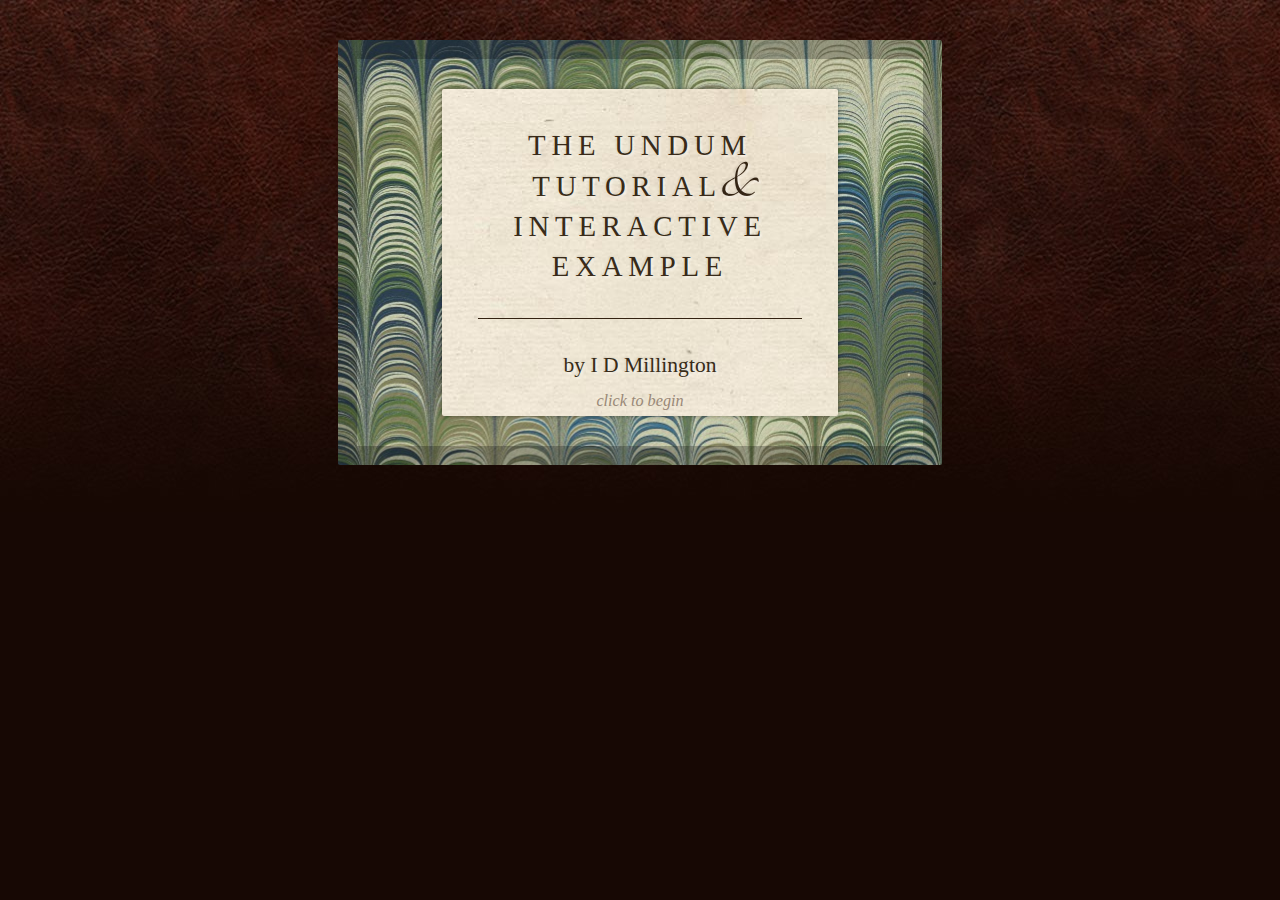
==== games/tutorial.en.html @ f676fc10 "Initial commit" ====
<!DOCTYPE HTML>
<html lang="en">
  <head>
    <meta charset="utf-8">
    <!-- Game Title: edit this -->
    <title>Undum</title>
    <!-- End of Game Title -->

    <!-- Remove this if you don't use the Tangerine font in your
         stylesheet -->
    <link href='http://fonts.googleapis.com/css?family=Tangerine'
          rel='stylesheet' type='text/css'>

    <!-- This is your game's stylesheet, modify it if you like. -->
    <link media="screen"
          rel="stylesheet" href="media/css/undum.css">

    <!-- Suppport for mobile devices. -->
    <meta name="viewport" content="user-scalable=no, width=device-width">
    <link rel="apple-touch-icon" href="media/img/iphone/icon.png">
    <link rel="apple-touch-startup-image" href="media/img/iphone/splash.png">
    <meta name="apple-mobile-web-app-capable" content="yes">
    <meta name="apple-mobile-web-app-status-bar-style" content="black">
    <!--[if !IE]>-->
    <link media="only screen and (max-width: 640px)"
          rel="stylesheet" type="text/css" href="media/css/undum-mobile.css">
    <!--<![endif]-->

  </head>
  <body>
    <!-- This isn't needed and isn't visible in desktop versions,
         because we can display the character information and the
         tools onscreen all the time. -->
    <div id="toolbar">
      <!-- Set this to be a small version of the title, for the
           toolbar on mobile devices. -->
      <h1>Undum</h1>
      <div class="nav">
        <a href="#" class="button" id="menu-button">Menu</a>
      </div>
    </div>
    <ul id="menu">
      <li><a href="#title, #content_wrapper">Story</a></li>
      <li><a href="#character_panel">Character</a></li>
      <li><a href="#info_panel">Info</a></li>
    </ul>

    <div id="page">

      <div id="tools_wrapper">
        <div id="info_panel" class="tools left">

          <!-- Game Background: edit this -->
          <h1>Undum</h1>
          <p>
            Undum is a pure client-side game framework for narrative
            interactive fiction. It is designed for HTML&#x200A;5 and
            CSS&#x200A;3. You can read more and download the source
            code <a href="http://github.com/idmillington/undum">here</a>.
          </p>
          <!-- End of Game Background -->

          <div class='buttons'>
            <button id="save">Save</button><button id="erase">Erase</button>
          </div>
        </div>

        <div id="character_panel" class="tools right">
          <h1>Character</h1>
          <div id="character">
            <div id="character_text">
              <div id="character_text_content"></div>
            </div>
            <div id="qualities"></div>
          </div>
        </div>
      </div> <!-- End of div.tools_wrapper -->

      <div id="mid_panel">
        <div id="title">
          <div class="label">

            <!-- Game Title: edit this -->
            <h1>The Undum Tutorial <span class='fancy'>&amp;</span><br>
              Interactive Example</h1>
            <h2>by I D Millington</h2>
            <!-- End of Game Title -->

            <noscript><p class="noscript_message">This game requires 
              Javascript.</p></noscript>
            <p class="click_message">click to begin</p>
          </div>
        </div>

        <div id="content_wrapper">
          <div id="content">
          </div>
          <a name="end_of_content"></a>
        </div>

        <div id="legal">
          <!-- Your Copyright: edit this -->
          <p>Content and additional software and design &copy; 2010 IDM.</p>
          <!-- End of Your Copyright -->

          <!-- This line is totally optional. -->
          <p>Created with <a href="http://idmillington.github.io/undum/">Undum</a>.</p>
        </div>
      </div>
    </div> <!-- End of div.page -->

    <!-- Holds UI elements that will be cloned and placed in the main
         page. This block itself is always hidden. -->
    <div id="ui_library">
      <div id="quality" class="quality">
        <span class="name" data-attr="name"></span>
        <span class="value" data-attr="value"></span>
      </div>

      <div id="quality_group" class="quality_group">
        <h2 data-attr="title"></h2>
        <div class="qualities_in_group">
        </div>
      </div>

      <div id="progress_bar" class="progress_bar">
        <span class="name" data-attr="name"></span>
        <span class="value" data-attr="value"></span>
        <div class="progress_bar_track">
          <div class="progress_bar_color" data-attr="width">
          </div>
        </div>
        <span class="left_label" data-attr="left_label"></span>
        <span class="right_label" data-attr="right_label"></span>
      </div>

      <hr id="turn_separator">
    </div>

    <!-- You don't need to have this block here, but it is defined in
         the CSS file as hidden, so it is a good spot to hide content
         you want to load from your game code. See the
         tutorial.game.js file for details of how this is used. -->
    <div id="content_library">
      <div id="s_situations">
        <h1>Situations</h1>
        <p>
          In Undum, all interaction takes place in a situation. You
          can think of it either as a 'Room' in traditional
          interactive fiction (although it is less flexible than
          that), or as a 'Page' in a Choose Your Own Adventure book
          (though it is more flexible than that).
        </p>
        <p>
          At any point, the character is in exactly one situation, and
          that situation is responsible for everything that happens to
          them. Situations are chunks of code that generate the output
          you are reading here. For example, this text was generated
          by the <em>enter</em> method of the 'situations' situation.
        </p>
        <p class='transient'>
          Let's <a href='todo'>move on again</a>.
        </p>
      </div>

      <div id="s_saving">
        <h1>Saving and Loading</h1>
        <p>The only piece of the UI we haven't talked about is the
          'Save' and 'Erase' buttons on the left panel. These are only
          visible if your browser supports client-side data
          storage. Clicking 'Save' stores your game, so you can pick
          it up again later. There is currently no 'Load' button, the
          game loads when the page loads. There is also no way to save
          multiple games, and select which one you want to play. These
          are both things I'd like to change in the future.
        </p>
        <p>
          Potentially your game could generate huge amounts of
          text. And that would be difficult to store client side
          (there are unpredictable limits), especially when we move
          towards having multiple save files. So instead Undum saves
          your character as the list of links you clicked. Loading a
          save-file consists of playing through your game again,
          quickly. This is a beneficial approach for debugging too. It
          means when you're polishing and correcting typos, you can
          save and load the game and scroll through the transcript to
          see your corrections. If we saved the text, your save file
          would have the error in it and you'd have to manually replay
          the game to see the correction.
        </p>
        <p class='transient'>
          Let's return to the <a href='hub'>topic list</a>.
        </p>
      </div>

      <!-- Some situations defined entirely in the HTML -->
      <div id="hub" class="situation" data-choices="#topic"
           data-option-text="View Topic List">
        <h1 class="transient">Topics</h1>
        <p class="transient">Choose a topic to find out about next. If
          in doubt, go through the topics in order.</p>
      </div>

      <div id="implicit" class="situation" data-tags="topic"
           data-heading="Implicit Choices" data-display-order="7"
           data-choices="#example">
        <p>When you're writing an Undum game, you often need certain
          options to be available only when certain conditions hold. You
          might have an option to remove a secret panel in a haunted
          house, but that should only be visible if the character knows
          where it is. If options are available in lots of situations, it
          can be very difficult to keep track of what options are
          allowed, and to produce just the right list of choices.</p>
        <p>To help with this, Undum can generate a list of situation
          links for you. It does this in three steps. Firstly, each
          situation can be given one or more tags, this allows you to
          easily ask for links to all situations with the 'in-hallway'
          tag, for example. Secondly, situations can have
          a <em>canView</em> method, which gets to decide whether that
          situation should appear. That method can look at the
          current state of the character to decide whether to appear
          or not. Thirdly, <em>SimpleSituation</em>s have a <em>choices</em>
          option. If it is set to one or more tags, it handles the building
          of the choice list.</p>
        <p>You've seen this already in the topic list. The topic list
          is generated automatically. All of the situations in the topic
          list are always available, however.
          <span class="transient">So here is an example of
          automatic options that may change:</span></p>
      </div>

      <div id="example-choices" class="situation" data-choices="#example">
        <p class="transient">You can return to the
          <a href='hub'>Topic List</a> or choose another option from
          this example:</p>
      </div>
    </div>

    <!-- Load the libraries we depend on -->
    <script type="text/javascript" src="media/js/jquery-2.1.3.min.js"></script>
    <script type="text/javascript" src="media/js/undum.js"></script>

    <!-- Change the name of this file. It is your main game file. -->
    <script type="text/javascript"
            src="media/games/tutorial/tutorial.game.en.js"></script>
  </body>
</html>
---- games/media/css/undum.css ----
body {
    background: #170804 url("../img/page_bg.jpg") repeat-x left top;
    font-family: Palatino, Times, "Times New Roman", serif;
    font-size: 18px;
    line-height: 1.6em;
    background-attachment: fixed;
    overflow-y: scroll;
}

/* Basic structure */
#page {
    margin: 0 auto;
    position: relative;
}
#mid_panel {
    margin: 0 10.5em;
}

/* The title block */
#title, #title .label, #content, .tools {
    border-radius: 2px;
}
#title {
    max-width: 28em;
    background: #e6e6c6 url("../img/title_bg.jpg") repeat -1.1em -1.1em;
    margin: 2.2em auto 1.1em auto;
    padding: 1.7em;
    border: 1.1em solid rgba(0,0,0,0.25);
    cursor: pointer; /* Until we click to start. */
}
#title .label {
    overflow: hidden;
    background: #e6e6c6 url("../img/text_bg.jpg") repeat left top;
    padding: 2.0em;
    margin: auto;
    max-width: 18em;
    -webkit-box-shadow: 0 0 4px rgba(0,0,0,0.4);
            box-shadow: 0 0 4px rgba(0,0,0,0.4);
    position: relative;
}
#title h1 {
    font-size: 1.6em;
    line-height: 1.4em;
    letter-spacing: 0.2em;
    font-weight: normal;
    padding-bottom: 1.1em;
    border-bottom: 1px solid #321;
}
#title h2 {
    font-size: 1.2em;
    font-weight: normal;
    text-align: center;
    margin: 1.1em 0 0 0;
}
#title h3 {
    font-size: 1.0em;
    font-weight: normal;
    text-align: center;
    margin: 1.1em 0 0 0;
}
#title h1, #title h2, #title h3 {
    color: rgba(33,17,0,0.9);
    text-shadow: rgba(255,255,255,0.5) 2px 2px 2px,
    rgba(0,0,0,0.1) -1px -1px 2px;
}
#title h1 span.fancy {
    font-size: 2.5em;
    line-height: 0;
    font-family: Tangerine, Palatino, Times, "Times New Roman", serif;
    font-style: italic;
    margin: 0 -0.2em;
}
#title .click_message {
    display: none;
    left: 0;
    right: 0;
    bottom: 0;
    position: absolute;
    font-size: 0.9em;
    font-style: italic;
    text-align: center;
    color: #987;
}
#title .noscript_message {
    left: 0;
    right: 0;
    bottom: 0;
    position: absolute;
    font-size: 0.9em;
    font-style: italic;
    text-align: center;
    color: #943;
}

/* Main content */
#content_wrapper {
    max-width: 28em;
    position: relative;
    background: #e6e6c6 url("../img/text_bg.jpg") repeat left top;
    margin: 0.6em auto 1.1em auto;
    padding: 2.8em;
    display: none; /* Shown by Javascript */
    overflow: auto;
}
span.drop + p {
    text-indent: -0.4em;
}
p {
    margin: 0;
    -webkit-transition: text-indent 0.25s ease;
            transition: text-indent 0.25s ease;
}
hr {
    border: none;
    background-color: rgba(0,0,0,0.25);
    margin: -1px 0 -1px -2.8em;
    width: 1.1em;
    height: 2px;
}
p + p, p + img + p, p + hr + p {
    text-indent: 1.6em;
}
#content h1 + p:first-line,
#content h1 + img + p:first-line {
    font-weight: bold;
    color: rgba(0,0,0,0.85);
}
#content h1 + p:first-letter,
#content h1 + img + p:first-letter {
    position: relative;
    padding-top: 0.1em;
    display: block;
    float: left;
    font-weight: normal;
    font-size: 3.2em;
    line-height: 0.8em;
    color: #210;
}
ul {
    margin: 0;
    padding: 0 0 0 1em;
}
ul.options {
    border: 2px solid #876;
    padding: 0;
    margin-top: 0.5em;
    margin-bottom: 0.7em;
    list-style-type: none;
    border-radius: 4px;
}
ul.options li {
    border-bottom: 1px solid #876;
    padding: 0.5em;
}
ul.options li:hover {
    background-color: rgba(153,136,119,0.2);
    cursor: pointer;
}
ul.options li:last-child {
    border-bottom: none;
}

h1 {
    font-size: 1.0em;
    text-transform: uppercase;
    letter-spacing: 2px;
    margin: 2.3em 0 1.1em 0;
    color: #210;
    text-align: center;
}
h1:first-child {
    margin-top: 0;
}
a {
    color: #900;
    text-decoration: none;
    border-bottom: 1px solid transparent;
}
a.raw {
    padding-right: 14px;
    background: transparent url("../img/external_link.png") no-repeat right 4px;
}
a:hover {
    border-bottom: 1px dotted #900;
}

img.float_right {
    float: right;
    margin: 1.1em 0 1.1em 1.1em;
}
img.float_left {
    float: left;
    margin: 1.1em 1.1em 1.1em 0;
}

#toolbar {
    display: none;
}

#tools_wrapper {
    position: fixed;
    width: 100%;
    max-width: 56em;
    top: 2.2em;
    left: 0;
    right: 0;
    margin: 0 auto;
    display: none; /* Shown by Javascript */
}
.tools {
    padding: 0.6em;
    width: 8.9em;
    background: #cec3ae url("../img/tools_bg.jpg") repeat left top;
    position: absolute;
}
.tools p {
    font-size: 0.95em;
    line-height: 1.5em;
}
.tools.left {
    left: 0.4em;
}
.tools.right {
    right: 0.4em;
}

.tools h1 {
    font-size: 1.0em;
    font-weight: normal;
    border-bottom: 1px solid #321;
    margin-bottom: 0.6em;
}
.buttons {
    padding-top: 0.6em;
    margin-top: 0.6em;
    border-top: 1px solid #321;
    text-align: center;
}
.buttons button {
    font-size: 0.8em;
    background: #876;
    color: #e6e6c6;
    border: none;
    padding: 0.3em 1.0em;
    cursor: pointer;
    border-radius: 4px;
}
.buttons button:hover {
    background: #987;
}
.buttons button + button {
    margin-left: 0.3em;
}
.buttons button[disabled], .buttons button[disabled]:hover {
    background: #ba9;
    color: #dcb;
    cursor: default;
}

#legal {
    max-width: 33em;
    color: #654;
    margin: 1em auto 0 auto;
    padding-bottom: 2.2em;
    display: none; /* Shown by Javascript */
}
#legal p {
    font-size: 0.7em;
    line-height: 1.3em;
    margin-bottom: 0.5em;
}
#legal p + p {
    text-indent: 0;
}

#character {
    font-size: 1.0em;
    line-height: 1.4em;
}
#qualities .quality, #character_text {
    position: relative;
    clear: both;
    overflow: hidden;
    margin: 0 -0.25em;
    padding: 0 0.25em;
}
#character_text {
    margin-bottom: 0.6em;
}
#character_text_content {
    position: relative;
    z-index: 100;
}
#qualities span {
    position: relative;
    z-index: 100;
}
#qualities span.name {
    float: left;
}
#qualities span.value {
    float: right;
}
.highlight {
    background: rgba(255, 255, 0, 0.75);
    position: absolute;
    left: -4px;
    right: -4px;
    top: 0;
    bottom: 0;
}
#qualities h2 {
    margin: 0.5em 0 0.25em 0;
    font-size: 1.0em;
    border-bottom: 1px solid #321;
}

.progress_bar {
    position: relative;
    overflow: hidden;
    margin: 0.6em 0;
}
.progress_bar_track {
    z-index: 100;
    background: rgba(255,255,255,0.25);
    border: 2px solid #876;
    height: 0.75em;
    width: 27.7em;
    clear: both;
    border-radius: 4px;
}
.progress_bar_color {
    background: #987;
    width: 0;
    height: 0.75em;
}
.progress_bar span {
    z-index: 100;
}
.progress_bar .name {
    font-weight: bold;
}
.progress_bar .value {
    float: right;
}
.progress_bar .left_label {
    float: left;
}
.progress_bar .right_label {
    float: right;
}
#content_library, #ui_library {
    display: none;
}
#menu {
    display: none;
}
---- games/media/css/undum-mobile.css ----
body {
    margin: 0;
    font-size: 18.5px;
    line-height: 1.5em;
    -webkit-text-size-adjust: none;
}

/* Structure */
#page {
    padding-top: 1.9em;
    margin: 0.5em;
}
#mid_panel {
    margin: 0;
}

/* Title */
#title {
    margin-top: -1.5em;
    padding: 1.0em 0.5em;
}
#title .label  {
    font-size: 0.65em;
    max-width: 25em;
    padding: 2.0em;
}

/* Side panels */
#tools_wrapper {
    position: static;
}
.tools {
    background-image: url("../img/text_bg.jpg");
    position: relative;
    width: auto;
}
#character_panel {
    display: none;
}
#info_panel {
    display: none;
}
#tools_wrapper {
    display: block;
}

/* Main content */
#content_wrapper {
    width: auto;
    padding: 2.0em;
}
#content {
    font-size: 16px;
    line-height: 1.5em;
}

/* Toolbar and menu */
#toolbar {
    position: fixed;
    z-index: 300;
    left: 0;
    right: 0;
    top: 0;
    background: transparent url("../img/toolbar_bg.jpg") repeat-x top left;
    height: 36px;
    padding: 8px;
    overflow: hidden;
    -webkit-box-shadow: 0 0 16px rgba(0,0,0,0.75);
    box-shadow: 0 0 16px rgba(0,0,0,0.75);
}
#toolbar h1 {
    float: left;
    font-weight: normal;
    font-size: 22px;
    margin: 8px 0 0 0;
    padding: 0 10px;
    color: #fc6;
    text-shadow: 0 -1px 0 rgba(0,0,0,0.4);
}
#toolbar .nav {
    float: right;
    margin: 0;
}
#toolbar .nav a {
    font-size: 16px;
    line-height: 20px;
    color: white;
    padding: 4px 16px;
    float: right;
    text-decoration: none;\
    text-shadow: 0 1px 0 rgba(0,0,0,0.4);
    -webkit-border-radius: 6px;
    background-image: -webkit-gradient(linear, left top, left bottom,
                                       from(#C00), color-stop(0.45, #a00),
                                       color-stop(0.55, #900), to(#900));
    border: 2px solid #600;
}
#menu {
    display: none;
    position: fixed;
    top: 52px;
    left: 0;
    right: 0;
    font-size: 16px;
    background-image: url("../img/tools_bg.jpg");
    z-index: 200;
    list-style-type: none;
    padding: 10px 0 0 0;
    margin: 0;
    opacity: 0.95;
    -webkit-box-shadow: 0 0 16px rgba(0,0,0,0.75);
    box-shadow: 0 0 16px rgba(0,0,0,0.75);
}
#menu li {
    border-bottom: 1px solid rgba(0,0,0,0.25);
}
#menu li:last-child {
    border-bottom: none;
}
#menu a {
    display: block;
    padding: 10px 20px;
}
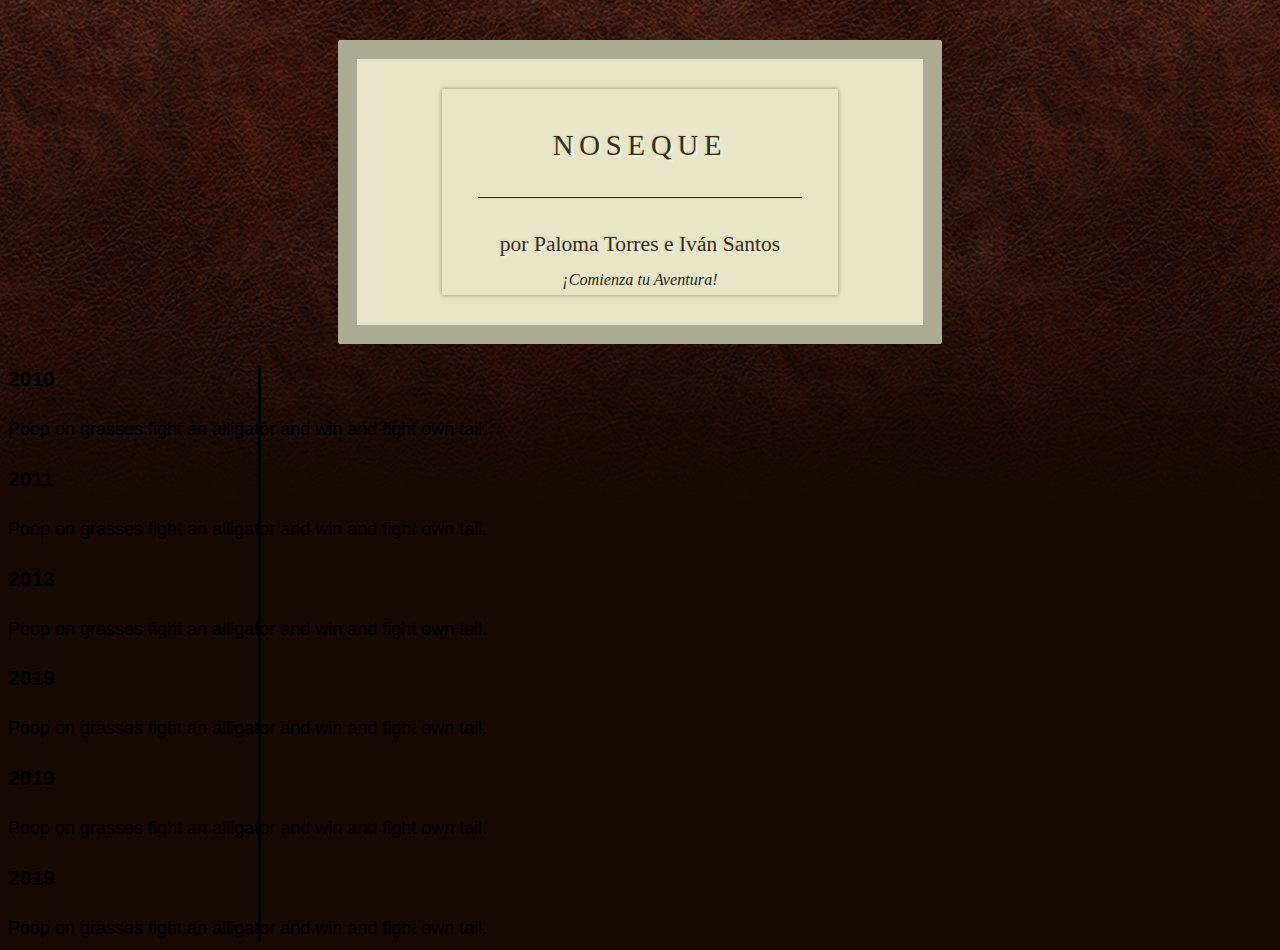
==== commit 6a4c3ad0: "Commit Paloma" ====
--- a/games/tutorial.en.html
+++ b/games/tutorial.en.html
@@ -1,247 +1,186 @@
 <!DOCTYPE HTML>
-<html lang="en">
-  <head>
-    <meta charset="utf-8">
-    <!-- Game Title: edit this -->
-    <title>Undum</title>
-    <!-- End of Game Title -->
+<html lang="es">
 
-    <!-- Remove this if you don't use the Tangerine font in your
+<head>
+  <meta charset="utf-8">
+  <!-- Game Title: edit this -->
+  <title>NOSEQUE</title>
+  <!-- End of Game Title -->
+
+  <!-- Remove this if you don't use the Tangerine font in your
          stylesheet -->
-    <link href='http://fonts.googleapis.com/css?family=Tangerine'
-          rel='stylesheet' type='text/css'>
+  <link href='http://fonts.googleapis.com/css?family=Tangerine' rel='stylesheet' type='text/css'>
 
-    <!-- This is your game's stylesheet, modify it if you like. -->
-    <link media="screen"
-          rel="stylesheet" href="media/css/undum.css">
+  <!-- This is your game's stylesheet, modify it if you like. -->
+  <link media="screen" rel="stylesheet" href="media/css/undum.css">
+  <link media="screen" rel="stylesheet" href="media/css/undum.css">
 
-    <!-- Suppport for mobile devices. -->
-    <meta name="viewport" content="user-scalable=no, width=device-width">
-    <link rel="apple-touch-icon" href="media/img/iphone/icon.png">
-    <link rel="apple-touch-startup-image" href="media/img/iphone/splash.png">
-    <meta name="apple-mobile-web-app-capable" content="yes">
-    <meta name="apple-mobile-web-app-status-bar-style" content="black">
-    <!--[if !IE]>-->
-    <link media="only screen and (max-width: 640px)"
-          rel="stylesheet" type="text/css" href="media/css/undum-mobile.css">
-    <!--<![endif]-->
+  <!-- Suppport for mobile devices. -->
+  <meta name="viewport" content="user-scalable=no, width=device-width">
+  <link rel="apple-touch-icon" href="media/img/iphone/icon.png">
+  <link rel="apple-touch-startup-image" href="media/img/iphone/splash.png">
+  <meta name="apple-mobile-web-app-capable" content="yes">
+  <meta name="apple-mobile-web-app-status-bar-style" content="black">
+  <!--[if !IE]>-->
+  <link media="only screen and (max-width: 640px)" rel="stylesheet" type="text/css" href="media/css/undum-mobile.css">
+  <!--<![endif]-->
 
-  </head>
-  <body>
-    <!-- This isn't needed and isn't visible in desktop versions,
+</head>
+
+<body>
+  <!-- This isn't needed and isn't visible in desktop versions,
          because we can display the character information and the
          tools onscreen all the time. -->
-    <div id="toolbar">
-      <!-- Set this to be a small version of the title, for the
+  <div id="toolbar">
+    <!-- Set this to be a small version of the title, for the
            toolbar on mobile devices. -->
-      <h1>Undum</h1>
-      <div class="nav">
-        <a href="#" class="button" id="menu-button">Menu</a>
-      </div>
+    <h1>NOSEQUE</h1>
+    <div class="nav">
+      <a href="#" class="button" id="menu-button">Menu</a>
     </div>
-    <ul id="menu">
-      <li><a href="#title, #content_wrapper">Story</a></li>
-      <li><a href="#character_panel">Character</a></li>
-      <li><a href="#info_panel">Info</a></li>
-    </ul>
+  </div>
+  <ul id="menu">
+    <li><a href="#title, #content_wrapper">Story</a></li>
+    <li><a href="#character_panel">Ser Paloma</a></li>
+    <li><a href="#info_panel">Info</a></li>
+  </ul>
 
-    <div id="page">
+  <div id="page">
 
-      <div id="tools_wrapper">
-        <div id="info_panel" class="tools left">
+    <div id="tools_wrapper">
+      <div id="info_panel" class="tools left">
 
-          <!-- Game Background: edit this -->
-          <h1>Undum</h1>
-          <p>
-            Undum is a pure client-side game framework for narrative
-            interactive fiction. It is designed for HTML&#x200A;5 and
-            CSS&#x200A;3. You can read more and download the source
-            code <a href="http://github.com/idmillington/undum">here</a>.
-          </p>
-          <!-- End of Game Background -->
+        <!-- Game Background: edit this -->
+        <h1>NOSEQUE</h1>
+        <p>
+          En este juego eres un personaje que por alguna inhóspita razón ha violado todas las leyes de la fisica y puede
+          tener la posibilidad de viajar en todo el espacio-tiempo.
+        </p>
+        <p>
+          El juego comienza en Praga, eres un estudiante erasmus que anoche desfasó y se acaba de despertar en alguna
+          parte de la ciudad.
+        </p>
+        <!-- End of Game Background -->
 
-          <div class='buttons'>
-            <button id="save">Save</button><button id="erase">Erase</button>
-          </div>
-        </div>
-
-        <div id="character_panel" class="tools right">
-          <h1>Character</h1>
-          <div id="character">
-            <div id="character_text">
-              <div id="character_text_content"></div>
-            </div>
-            <div id="qualities"></div>
-          </div>
-        </div>
-      </div> <!-- End of div.tools_wrapper -->
-
-      <div id="mid_panel">
-        <div id="title">
-          <div class="label">
-
-            <!-- Game Title: edit this -->
-            <h1>The Undum Tutorial <span class='fancy'>&amp;</span><br>
-              Interactive Example</h1>
-            <h2>by I D Millington</h2>
-            <!-- End of Game Title -->
-
-            <noscript><p class="noscript_message">This game requires 
-              Javascript.</p></noscript>
-            <p class="click_message">click to begin</p>
-          </div>
-        </div>
-
-        <div id="content_wrapper">
-          <div id="content">
-          </div>
-          <a name="end_of_content"></a>
-        </div>
-
-        <div id="legal">
-          <!-- Your Copyright: edit this -->
-          <p>Content and additional software and design &copy; 2010 IDM.</p>
-          <!-- End of Your Copyright -->
-
-          <!-- This line is totally optional. -->
-          <p>Created with <a href="http://idmillington.github.io/undum/">Undum</a>.</p>
-        </div>
-      </div>
-    </div> <!-- End of div.page -->
-
-    <!-- Holds UI elements that will be cloned and placed in the main
-         page. This block itself is always hidden. -->
-    <div id="ui_library">
-      <div id="quality" class="quality">
-        <span class="name" data-attr="name"></span>
-        <span class="value" data-attr="value"></span>
-      </div>
-
-      <div id="quality_group" class="quality_group">
-        <h2 data-attr="title"></h2>
-        <div class="qualities_in_group">
+        <div class='buttons'>
+          <button id="save">Guardar</button><button id="erase">Borrar</button>
         </div>
       </div>
 
-      <div id="progress_bar" class="progress_bar">
-        <span class="name" data-attr="name"></span>
-        <span class="value" data-attr="value"></span>
-        <div class="progress_bar_track">
-          <div class="progress_bar_color" data-attr="width">
-          </div>
-        </div>
-        <span class="left_label" data-attr="left_label"></span>
-        <span class="right_label" data-attr="right_label"></span>
-      </div>
+    </div>
+    <div id="qualities"></div>
+  </div>
+  </div>
+  </div> <!-- End of div.tools_wrapper -->
 
-      <hr id="turn_separator">
-    </div>
+  <div id="mid_panel">
+    <div id="title">
+      <div class="label">
 
-    <!-- You don't need to have this block here, but it is defined in
-         the CSS file as hidden, so it is a good spot to hide content
-         you want to load from your game code. See the
-         tutorial.game.js file for details of how this is used. -->
-    <div id="content_library">
-      <div id="s_situations">
-        <h1>Situations</h1>
-        <p>
-          In Undum, all interaction takes place in a situation. You
-          can think of it either as a 'Room' in traditional
-          interactive fiction (although it is less flexible than
-          that), or as a 'Page' in a Choose Your Own Adventure book
-          (though it is more flexible than that).
-        </p>
-        <p>
-          At any point, the character is in exactly one situation, and
-          that situation is responsible for everything that happens to
-          them. Situations are chunks of code that generate the output
-          you are reading here. For example, this text was generated
-          by the <em>enter</em> method of the 'situations' situation.
-        </p>
-        <p class='transient'>
-          Let's <a href='todo'>move on again</a>.
-        </p>
-      </div>
+        <!-- Game Title: edit this -->
+        <h1>NOSEQUE</h1>
+        <h2>por Paloma Torres e Iván Santos</h2>
+        <!-- End of Game Title -->
 
-      <div id="s_saving">
-        <h1>Saving and Loading</h1>
-        <p>The only piece of the UI we haven't talked about is the
-          'Save' and 'Erase' buttons on the left panel. These are only
-          visible if your browser supports client-side data
-          storage. Clicking 'Save' stores your game, so you can pick
-          it up again later. There is currently no 'Load' button, the
-          game loads when the page loads. There is also no way to save
-          multiple games, and select which one you want to play. These
-          are both things I'd like to change in the future.
-        </p>
-        <p>
-          Potentially your game could generate huge amounts of
-          text. And that would be difficult to store client side
-          (there are unpredictable limits), especially when we move
-          towards having multiple save files. So instead Undum saves
-          your character as the list of links you clicked. Loading a
-          save-file consists of playing through your game again,
-          quickly. This is a beneficial approach for debugging too. It
-          means when you're polishing and correcting typos, you can
-          save and load the game and scroll through the transcript to
-          see your corrections. If we saved the text, your save file
-          would have the error in it and you'd have to manually replay
-          the game to see the correction.
-        </p>
-        <p class='transient'>
-          Let's return to the <a href='hub'>topic list</a>.
-        </p>
-      </div>
-
-      <!-- Some situations defined entirely in the HTML -->
-      <div id="hub" class="situation" data-choices="#topic"
-           data-option-text="View Topic List">
-        <h1 class="transient">Topics</h1>
-        <p class="transient">Choose a topic to find out about next. If
-          in doubt, go through the topics in order.</p>
-      </div>
-
-      <div id="implicit" class="situation" data-tags="topic"
-           data-heading="Implicit Choices" data-display-order="7"
-           data-choices="#example">
-        <p>When you're writing an Undum game, you often need certain
-          options to be available only when certain conditions hold. You
-          might have an option to remove a secret panel in a haunted
-          house, but that should only be visible if the character knows
-          where it is. If options are available in lots of situations, it
-          can be very difficult to keep track of what options are
-          allowed, and to produce just the right list of choices.</p>
-        <p>To help with this, Undum can generate a list of situation
-          links for you. It does this in three steps. Firstly, each
-          situation can be given one or more tags, this allows you to
-          easily ask for links to all situations with the 'in-hallway'
-          tag, for example. Secondly, situations can have
-          a <em>canView</em> method, which gets to decide whether that
-          situation should appear. That method can look at the
-          current state of the character to decide whether to appear
-          or not. Thirdly, <em>SimpleSituation</em>s have a <em>choices</em>
-          option. If it is set to one or more tags, it handles the building
-          of the choice list.</p>
-        <p>You've seen this already in the topic list. The topic list
-          is generated automatically. All of the situations in the topic
-          list are always available, however.
-          <span class="transient">So here is an example of
-          automatic options that may change:</span></p>
-      </div>
-
-      <div id="example-choices" class="situation" data-choices="#example">
-        <p class="transient">You can return to the
-          <a href='hub'>Topic List</a> or choose another option from
-          this example:</p>
+        <noscript>
+          <p class="noscript_message">This game requires
+            Javascript.</p>
+        </noscript>
+        <p class="click_message">¡Comienza tu Aventura!</p>
       </div>
     </div>
 
-    <!-- Load the libraries we depend on -->
-    <script type="text/javascript" src="media/js/jquery-2.1.3.min.js"></script>
-    <script type="text/javascript" src="media/js/undum.js"></script>
+    <div id="content_wrapper">
+      <div id="content">
+      </div>
+      <a name="end_of_content"></a>
+    </div>
 
-    <!-- Change the name of this file. It is your main game file. -->
-    <script type="text/javascript"
-            src="media/games/tutorial/tutorial.game.en.js"></script>
-  </body>
-</html>
+    <div id="legal">
+      <!-- Your Copyright: edit this -->
+      <p>(C) Paloma Torres Higueras e Iván Santos Dengra, 2022</p>
+      <!-- End of Your Copyright -->
+
+      <div id="legal">
+        <!-- This Copyright line must remain in your final file. -->
+        <p>
+          Parts of the software and design &copy; 2010 IDM. Undum is
+          available
+          <a href="http://github.com/idmillington/undum">here</a>.
+          Derivative works must include this copyright line and link.
+        </p>
+      </div>
+    </div>
+  </div> <!-- End of div.page -->
+
+  <!-- <div id="content_library">
+
+     <div id="buscarvictor" class="situation" data-choices="#buscarvictoropciones"
+           data-option-text="View Topic List">
+           <h1>Despacho del Profesor</h1>
+        <p>Llegas al despacho de Víctor, la puerta está abierta, decides pasar. Te encuentras con una escena tétrica, el suelo está lleno de sangre
+        y en una esquina el cuerpo ensangrentado y sin vida de tu profesor, inicialmente parece un simple ajuste de cuentas con otro alumno. Pero todo
+        se vuelve sospechoso cuando ves que la escena del crimen está demasiado alborotada y el cuerpo muestra graves signos de violencia. Para más inri, ¡NO ESTÁ SU FAMOSA BATA!
+        En este momento decides ir a investigar a:  </p>
+      </div>
+
+      <div id="buscarvictoraux" class="situation" data-choices="#buscarvictoropcionesaux"
+           data-option-text="View Topic List">
+           <p>Escoge un escenario para continuar la investigacion: </p>
+      </div> 
+    </div> -->
+
+  <!-- Load the libraries we depend on -->
+  <script type="text/javascript" src="media/js/jquery-2.1.3.min.js"></script>
+  <script type="text/javascript" src="media/js/undum.js"></script>
+
+  <!-- Change the name of this file. It is your main game file. -->
+  <script type="text/javascript" src="./media/games/tutorial/tutorial.game.en.js"></script>
+
+
+
+
+
+
+
+  <div class="linea-tiempo">
+    <div class="Era Mesozoica">
+      <h3>2010</h3>
+      <div class="descripcion">
+        Poop on grasses fight an alligator and win and fight own tail.
+      </div>
+    </div>
+    <div class="Prehistoria">
+      <h3>2011</h3>
+      <div class="descripcion">
+        Poop on grasses fight an alligator and win and fight own tail.
+      </div>
+    </div>
+    <div class="Edad Antigua">
+      <h3>2013</h3>
+      <div class="descripcion">
+        Poop on grasses fight an alligator and win and fight own tail.
+      </div>
+    </div>
+    <div class="Edad Media">
+      <h3>2019</h3>
+      <div class="descripcion">
+        Poop on grasses fight an alligator and win and fight own tail.
+      </div>
+    <div class="Edad Moderna">
+      <h3>2019</h3>
+      <div class="descripcion">
+        Poop on grasses fight an alligator and win and fight own tail.
+        </div>
+    <div class="Edad Contemporánea">
+      <h3>2019</h3>
+      <div class="descripcion">
+        Poop on grasses fight an alligator and win and fight own tail.
+          </div>
+      </div>
+    </div>
+
+
+</body>
+
+</html>--- a/games/media/css/undum.css
+++ b/games/media/css/undum.css
@@ -22,7 +22,7 @@
 }
 #title {
     max-width: 28em;
-    background: #e6e6c6 url("../img/title_bg.jpg") repeat -1.1em -1.1em;
+    background: #e6e6c6 url("../img/prueba1.jpg") repeat -1.1em -1.1em;
     margin: 2.2em auto 1.1em auto;
     padding: 1.7em;
     border: 1.1em solid rgba(0,0,0,0.25);
@@ -30,7 +30,7 @@
 }
 #title .label {
     overflow: hidden;
-    background: #e6e6c6 url("../img/text_bg.jpg") repeat left top;
+    /**background: #e6e6c6 url("../img/text_bg.jpg") repeat left top;*/
     padding: 2.0em;
     margin: auto;
     max-width: 18em;
@@ -79,7 +79,7 @@
     font-size: 0.9em;
     font-style: italic;
     text-align: center;
-    color: #987;
+    color: rgb(43, 38, 33);
 }
 #title .noscript_message {
     left: 0;
@@ -246,7 +246,7 @@
     border-radius: 4px;
 }
 .buttons button:hover {
-    background: #987;
+    background: rgb(58, 51, 45);
 }
 .buttons button + button {
     margin-left: 0.3em;
@@ -256,6 +256,95 @@
     color: #dcb;
     cursor: default;
 }
+
+
+
+
+.linea-tiempo {
+    position: relative;
+    width: 500px;
+    max-width: 95vw;
+    height: 100%;
+    font-family: Arial;
+  }
+  
+  .linea-tiempo::before {
+    content: '';
+    position: absolute;
+    width: 3px;
+    background-color: #000;
+    left: 50%;
+    height: 100%;
+    border-radius: 10px;
+  }
+  
+  .momento {
+    position: relative;
+    width: 45%;
+    box-sizing: border-box;
+  }
+  
+  .momento:nth-child(even) {
+    left: 55%;
+  }
+  
+  .momento::after {
+    content: '';
+    position: absolute;
+    top: calc(50% + 10px);
+    right: calc(-11.11% - 11.5px);
+    height: 20px;
+    width: 20px;
+    background-color: #000;
+    border-radius: 50%;
+  }
+  
+  .momento:nth-child(even)::after {
+    left: calc(-11.11% - 8.5px);
+  }
+  
+  .momento h3 {
+    margin: 10px 0px;
+    font-size: 30px;
+    text-align: center;
+  }
+  
+  .momento .descripcion {
+    background-color: #eee;
+    border-radius: 10px;
+    padding: 10px;
+    line-height: 22px;
+    font-size: 14px;
+  }
+  
+  .momento .descripcion::after {
+    content: '';
+    position: absolute;
+    right: -10px;
+    top: calc(50% + 10px);
+    height: 0;
+    width: 0;
+    border-top: 10px solid transparent;
+    border-bottom: 10px solid transparent;
+    border-left: 12px solid #eee;
+  }
+  
+  .momento:nth-child(even) .descripcion {
+    background-color: #3393FE;
+    color: white;
+  }
+  
+  .momento:nth-child(even) .descripcion::after{
+    left: -10px;
+    border-top: 10px solid transparent;
+    border-bottom: 10px solid transparent;
+    border-right: 12px solid #3393FE;
+    border-left: none;
+  }
+
+
+
+
 
 #legal {
     max-width: 33em;
@@ -354,4 +443,4 @@
 }
 #menu {
     display: none;
-}
+}--- a/games/media/css/undum.css
+++ b/games/media/css/undum.css
@@ -22,7 +22,7 @@
 }
 #title {
     max-width: 28em;
-    background: #e6e6c6 url("../img/title_bg.jpg") repeat -1.1em -1.1em;
+    background: #e6e6c6 url("../img/prueba1.jpg") repeat -1.1em -1.1em;
     margin: 2.2em auto 1.1em auto;
     padding: 1.7em;
     border: 1.1em solid rgba(0,0,0,0.25);
@@ -30,7 +30,7 @@
 }
 #title .label {
     overflow: hidden;
-    background: #e6e6c6 url("../img/text_bg.jpg") repeat left top;
+    /**background: #e6e6c6 url("../img/text_bg.jpg") repeat left top;*/
     padding: 2.0em;
     margin: auto;
     max-width: 18em;
@@ -79,7 +79,7 @@
     font-size: 0.9em;
     font-style: italic;
     text-align: center;
-    color: #987;
+    color: rgb(43, 38, 33);
 }
 #title .noscript_message {
     left: 0;
@@ -246,7 +246,7 @@
     border-radius: 4px;
 }
 .buttons button:hover {
-    background: #987;
+    background: rgb(58, 51, 45);
 }
 .buttons button + button {
     margin-left: 0.3em;
@@ -256,6 +256,95 @@
     color: #dcb;
     cursor: default;
 }
+
+
+
+
+.linea-tiempo {
+    position: relative;
+    width: 500px;
+    max-width: 95vw;
+    height: 100%;
+    font-family: Arial;
+  }
+  
+  .linea-tiempo::before {
+    content: '';
+    position: absolute;
+    width: 3px;
+    background-color: #000;
+    left: 50%;
+    height: 100%;
+    border-radius: 10px;
+  }
+  
+  .momento {
+    position: relative;
+    width: 45%;
+    box-sizing: border-box;
+  }
+  
+  .momento:nth-child(even) {
+    left: 55%;
+  }
+  
+  .momento::after {
+    content: '';
+    position: absolute;
+    top: calc(50% + 10px);
+    right: calc(-11.11% - 11.5px);
+    height: 20px;
+    width: 20px;
+    background-color: #000;
+    border-radius: 50%;
+  }
+  
+  .momento:nth-child(even)::after {
+    left: calc(-11.11% - 8.5px);
+  }
+  
+  .momento h3 {
+    margin: 10px 0px;
+    font-size: 30px;
+    text-align: center;
+  }
+  
+  .momento .descripcion {
+    background-color: #eee;
+    border-radius: 10px;
+    padding: 10px;
+    line-height: 22px;
+    font-size: 14px;
+  }
+  
+  .momento .descripcion::after {
+    content: '';
+    position: absolute;
+    right: -10px;
+    top: calc(50% + 10px);
+    height: 0;
+    width: 0;
+    border-top: 10px solid transparent;
+    border-bottom: 10px solid transparent;
+    border-left: 12px solid #eee;
+  }
+  
+  .momento:nth-child(even) .descripcion {
+    background-color: #3393FE;
+    color: white;
+  }
+  
+  .momento:nth-child(even) .descripcion::after{
+    left: -10px;
+    border-top: 10px solid transparent;
+    border-bottom: 10px solid transparent;
+    border-right: 12px solid #3393FE;
+    border-left: none;
+  }
+
+
+
+
 
 #legal {
     max-width: 33em;
@@ -354,4 +443,4 @@
 }
 #menu {
     display: none;
-}
+}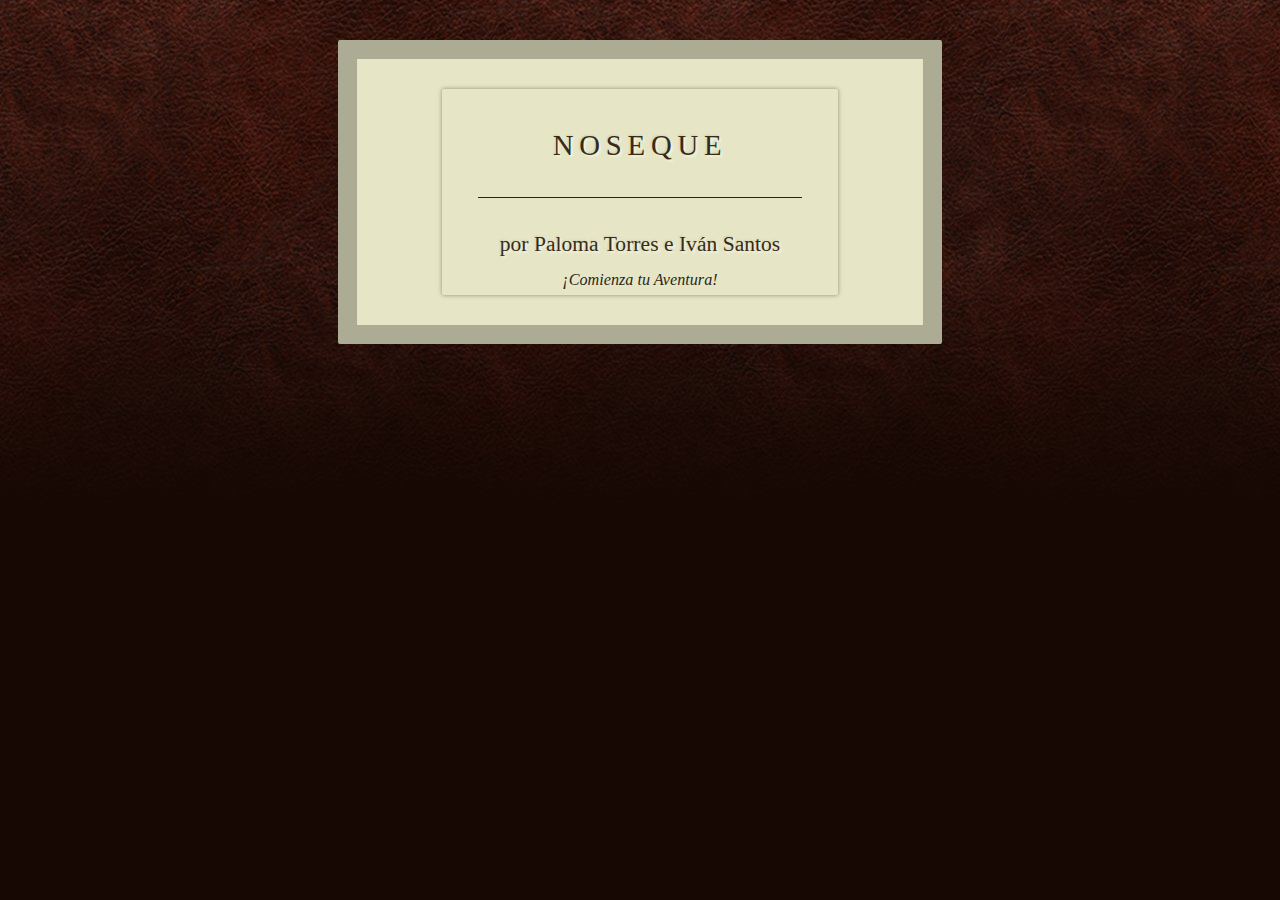
==== commit fb126d86: "commit" ====
--- a/games/tutorial.en.html
+++ b/games/tutorial.en.html
@@ -113,22 +113,55 @@
     </div>
   </div> <!-- End of div.page -->
 
-  <!-- <div id="content_library">
-
-     <div id="buscarvictor" class="situation" data-choices="#buscarvictoropciones"
-           data-option-text="View Topic List">
-           <h1>Despacho del Profesor</h1>
-        <p>Llegas al despacho de Víctor, la puerta está abierta, decides pasar. Te encuentras con una escena tétrica, el suelo está lleno de sangre
-        y en una esquina el cuerpo ensangrentado y sin vida de tu profesor, inicialmente parece un simple ajuste de cuentas con otro alumno. Pero todo
-        se vuelve sospechoso cuando ves que la escena del crimen está demasiado alborotada y el cuerpo muestra graves signos de violencia. Para más inri, ¡NO ESTÁ SU FAMOSA BATA!
-        En este momento decides ir a investigar a:  </p>
+<!-- LINEA TEMPORAL
+ <div id="content_library">
+    <div class="linea-tiempo">
+      
+      <div class="momento">
+        <h3>2010</h3>
+        <div class="descripcion">
+          Era Mesozoica
+        </div>
       </div>
 
-      <div id="buscarvictoraux" class="situation" data-choices="#buscarvictoropcionesaux"
-           data-option-text="View Topic List">
-           <p>Escoge un escenario para continuar la investigacion: </p>
-      </div> 
-    </div> -->
+      <div class="momento">
+        <h3>2011</h3>
+        <div class="descripcion">
+          Prehistoria
+        </div>
+      </div>
+
+      <div class="momento">
+        <h3>2013</h3>
+        <div class="descripcion">
+          Edad Antigua
+        </div>
+      </div>
+
+      <div class="momento">
+        <h3>2019</h3>
+        <div class="descripcion">
+          Edad Media
+        </div>
+      </div>
+
+      <div class="momento">
+        <h3>2019</h3>
+        <div class="descripcion">
+          Edad Moderna
+          </div>
+      </div>
+
+      <div class="momento">
+        <h3>2019</h3>
+        <div class="descripcion">
+          Edad Contemporánea
+        </div>
+      </div>
+
+    </div>
+  </div>
+  -->
 
   <!-- Load the libraries we depend on -->
   <script type="text/javascript" src="media/js/jquery-2.1.3.min.js"></script>
@@ -138,49 +171,5 @@
   <script type="text/javascript" src="./media/games/tutorial/tutorial.game.en.js"></script>
 
 
-
-
-
-
-
-  <div class="linea-tiempo">
-    <div class="Era Mesozoica">
-      <h3>2010</h3>
-      <div class="descripcion">
-        Poop on grasses fight an alligator and win and fight own tail.
-      </div>
-    </div>
-    <div class="Prehistoria">
-      <h3>2011</h3>
-      <div class="descripcion">
-        Poop on grasses fight an alligator and win and fight own tail.
-      </div>
-    </div>
-    <div class="Edad Antigua">
-      <h3>2013</h3>
-      <div class="descripcion">
-        Poop on grasses fight an alligator and win and fight own tail.
-      </div>
-    </div>
-    <div class="Edad Media">
-      <h3>2019</h3>
-      <div class="descripcion">
-        Poop on grasses fight an alligator and win and fight own tail.
-      </div>
-    <div class="Edad Moderna">
-      <h3>2019</h3>
-      <div class="descripcion">
-        Poop on grasses fight an alligator and win and fight own tail.
-        </div>
-    <div class="Edad Contemporánea">
-      <h3>2019</h3>
-      <div class="descripcion">
-        Poop on grasses fight an alligator and win and fight own tail.
-          </div>
-      </div>
-    </div>
-
-
 </body>
-
 </html>--- a/games/media/css/undum.css
+++ b/games/media/css/undum.css
@@ -266,6 +266,7 @@
     max-width: 95vw;
     height: 100%;
     font-family: Arial;
+    margin-left: 500px;
   }
   
   .linea-tiempo::before {
@@ -295,7 +296,7 @@
     right: calc(-11.11% - 11.5px);
     height: 20px;
     width: 20px;
-    background-color: #000;
+    background-color: rgb(0, 0, 0);
     border-radius: 50%;
   }
   
@@ -310,7 +311,7 @@
   }
   
   .momento .descripcion {
-    background-color: #eee;
+    background-color: rgb(136, 118, 100);
     border-radius: 10px;
     padding: 10px;
     line-height: 22px;
@@ -326,19 +327,19 @@
     width: 0;
     border-top: 10px solid transparent;
     border-bottom: 10px solid transparent;
-    border-left: 12px solid #eee;
+    border-left: 12px solid rgb(136, 118, 100);
   }
   
   .momento:nth-child(even) .descripcion {
-    background-color: #3393FE;
-    color: white;
+    background-color: #9f654a;
+    color: rgb(0, 0, 0);
   }
   
   .momento:nth-child(even) .descripcion::after{
     left: -10px;
     border-top: 10px solid transparent;
     border-bottom: 10px solid transparent;
-    border-right: 12px solid #3393FE;
+    border-right: 12px solid #9f654a;
     border-left: none;
   }
 
--- a/games/media/css/undum.css
+++ b/games/media/css/undum.css
@@ -266,6 +266,7 @@
     max-width: 95vw;
     height: 100%;
     font-family: Arial;
+    margin-left: 500px;
   }
   
   .linea-tiempo::before {
@@ -295,7 +296,7 @@
     right: calc(-11.11% - 11.5px);
     height: 20px;
     width: 20px;
-    background-color: #000;
+    background-color: rgb(0, 0, 0);
     border-radius: 50%;
   }
   
@@ -310,7 +311,7 @@
   }
   
   .momento .descripcion {
-    background-color: #eee;
+    background-color: rgb(136, 118, 100);
     border-radius: 10px;
     padding: 10px;
     line-height: 22px;
@@ -326,19 +327,19 @@
     width: 0;
     border-top: 10px solid transparent;
     border-bottom: 10px solid transparent;
-    border-left: 12px solid #eee;
+    border-left: 12px solid rgb(136, 118, 100);
   }
   
   .momento:nth-child(even) .descripcion {
-    background-color: #3393FE;
-    color: white;
+    background-color: #9f654a;
+    color: rgb(0, 0, 0);
   }
   
   .momento:nth-child(even) .descripcion::after{
     left: -10px;
     border-top: 10px solid transparent;
     border-bottom: 10px solid transparent;
-    border-right: 12px solid #3393FE;
+    border-right: 12px solid #9f654a;
     border-left: none;
   }
 
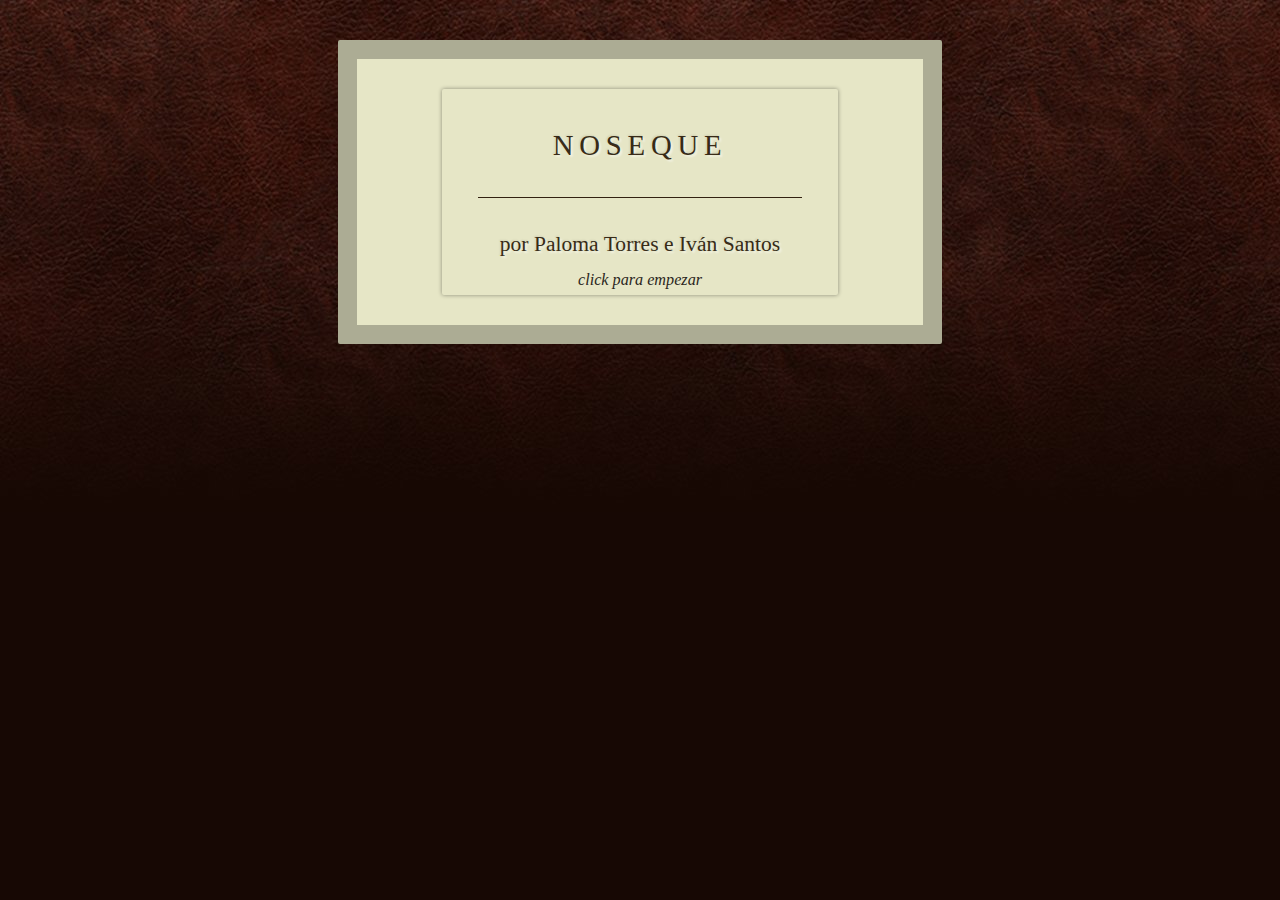
==== commit 9ee20864: "commit" ====
--- a/games/tutorial.en.html
+++ b/games/tutorial.en.html
@@ -1,175 +1,149 @@
 <!DOCTYPE HTML>
-<html lang="es">
+<html lang="en">
+  <head>
+    <meta charset="utf-8">
+    <!-- Game Title: edit this -->
+    <title>NOSEQUE</title>
+    <!-- End of Game Title -->
 
-<head>
-  <meta charset="utf-8">
-  <!-- Game Title: edit this -->
-  <title>NOSEQUE</title>
-  <!-- End of Game Title -->
+    <!-- Remove this if you don't use the Tangerine font in your
+         stylesheet -->
+    <link href='http://fonts.googleapis.com/css?family=Tangerine'
+          rel='stylesheet' type='text/css'>
 
-  <!-- Remove this if you don't use the Tangerine font in your
-         stylesheet -->
-  <link href='http://fonts.googleapis.com/css?family=Tangerine' rel='stylesheet' type='text/css'>
+    <!-- This is your game's stylesheet, modify it if you like. -->
+    <link media="screen"
+          rel="stylesheet" href="media/css/undum.css">
 
-  <!-- This is your game's stylesheet, modify it if you like. -->
-  <link media="screen" rel="stylesheet" href="media/css/undum.css">
-  <link media="screen" rel="stylesheet" href="media/css/undum.css">
+    <!-- Suppport for mobile devices. -->
+    <meta name="viewport" content="user-scalable=no, width=device-width">
+    <link rel="apple-touch-icon" href="media/img/iphone/icon.png">
+    <link rel="apple-touch-startup-image" href="media/img/iphone/splash.png">
+    <meta name="apple-mobile-web-app-capable" content="yes">
+    <meta name="apple-mobile-web-app-status-bar-style" content="black">
+    <!--[if !IE]>-->
+    <link media="only screen and (max-width: 640px)"
+          rel="stylesheet" type="text/css" href="media/css/undum-mobile.css">
+    <!--<![endif]-->
 
-  <!-- Suppport for mobile devices. -->
-  <meta name="viewport" content="user-scalable=no, width=device-width">
-  <link rel="apple-touch-icon" href="media/img/iphone/icon.png">
-  <link rel="apple-touch-startup-image" href="media/img/iphone/splash.png">
-  <meta name="apple-mobile-web-app-capable" content="yes">
-  <meta name="apple-mobile-web-app-status-bar-style" content="black">
-  <!--[if !IE]>-->
-  <link media="only screen and (max-width: 640px)" rel="stylesheet" type="text/css" href="media/css/undum-mobile.css">
-  <!--<![endif]-->
-
-</head>
-
-<body>
-  <!-- This isn't needed and isn't visible in desktop versions,
+  </head>
+  <body>
+    <!-- This isn't needed and isn't visible in desktop versions,
          because we can display the character information and the
          tools onscreen all the time. -->
-  <div id="toolbar">
-    <!-- Set this to be a small version of the title, for the
+    <div id="toolbar">
+      <!-- Set this to be a small version of the title, for the
            toolbar on mobile devices. -->
-    <h1>NOSEQUE</h1>
-    <div class="nav">
-      <a href="#" class="button" id="menu-button">Menu</a>
+      <h1>NOSEQUE</h1>
+      <div class="nav">
+        <a href="#" class="button" id="menu-button">Menu</a>
+      </div>
     </div>
-  </div>
-  <ul id="menu">
-    <li><a href="#title, #content_wrapper">Story</a></li>
-    <li><a href="#character_panel">Ser Paloma</a></li>
-    <li><a href="#info_panel">Info</a></li>
-  </ul>
+    <ul id="menu">
+      <li><a href="#title, #content_wrapper">Story</a></li>
+      <li><a href="#character_panel">Character</a></li>
+      <li><a href="#info_panel">Info</a></li>
+    </ul>
 
-  <div id="page">
+    <div id="page">
 
-    <div id="tools_wrapper">
-      <div id="info_panel" class="tools left">
+      <div id="tools_wrapper">
+        <div id="info_panel" class="tools left">
 
-        <!-- Game Background: edit this -->
-        <h1>NOSEQUE</h1>
-        <p>
-          En este juego eres un personaje que por alguna inhóspita razón ha violado todas las leyes de la fisica y puede
-          tener la posibilidad de viajar en todo el espacio-tiempo.
-        </p>
-        <p>
-          El juego comienza en Praga, eres un estudiante erasmus que anoche desfasó y se acaba de despertar en alguna
-          parte de la ciudad.
-        </p>
-        <!-- End of Game Background -->
+          <!-- Game Background: edit this -->
+          <h1>NOSEQUE</h1>
+          <p>
+            En este juego eres un personaje que por alguna inhóspita razón ha violado todas las leyes de la fisica y puede
+            tener la posibilidad de viajar en todo el espacio-tiempo.
+          </p>
+          <p>
+            El juego comienza en Praga, eres un estudiante erasmus que anoche desfasó y se acaba de despertar en alguna
+            parte de la ciudad.
+          </p>
+          <!-- End of Game Background -->
 
-        <div class='buttons'>
-          <button id="save">Guardar</button><button id="erase">Borrar</button>
+          <div class='buttons'>
+            <button id="save">Guardar</button><button id="erase">Borrar</button>
+          </div>
+        </div>
+
+        <div id="character_panel" class="tools right">
+          <h1>Tu personaje</h1>
+          <div id="character">
+            <div id="character_text">
+              <div id="character_text_content"></div>
+            </div>
+            <div id="qualities"></div>
+          </div>
+        </div>
+      </div> <!-- End of div.tools_wrapper -->
+
+      <div id="mid_panel">
+        <div id="title">
+          <div class="label">
+
+            <!-- Game Title: edit this -->
+            <h1>NOSEQUE</h1>
+            <h2>por Paloma Torres e Iván Santos</h2>
+            <!-- End of Game Title -->
+
+            <noscript><p class="noscript_message">This game requires 
+              Javascript.</p></noscript>
+            <p class="click_message">click para empezar</p>
+          </div>
+        </div>
+
+        <div id="content_wrapper">
+          <div id="content">
+          </div>
+          <a name="end_of_content"></a>
+        </div>
+
+        <div id="legal">
+          <!-- Your Copyright: edit this -->
+          <p>Content and additional software and design &copy; 2010 IDM.</p>
+          <!-- End of Your Copyright -->
+
+          <!-- This line is totally optional. -->
+          <p>Created with <a href="http://idmillington.github.io/undum/">Undum</a>.</p>
+        </div>
+      </div>
+    </div> <!-- End of div.page -->
+
+    <!-- Holds UI elements that will be cloned and placed in the main
+         page. This block itself is always hidden. -->
+    <div id="ui_library">
+      <div id="quality" class="quality">
+        <span class="name" data-attr="name"></span>
+        <span class="value" data-attr="value"></span>
+      </div>
+
+      <div id="quality_group" class="quality_group">
+        <h2 data-attr="title"></h2>
+        <div class="qualities_in_group">
         </div>
       </div>
 
-    </div>
-    <div id="qualities"></div>
-  </div>
-  </div>
-  </div> <!-- End of div.tools_wrapper -->
+      <div id="progress_bar" class="progress_bar">
+        <span class="name" data-attr="name"></span>
+        <span class="value" data-attr="value"></span>
+        <div class="progress_bar_track">
+          <div class="progress_bar_color" data-attr="width">
+          </div>
+        </div>
+        <span class="left_label" data-attr="left_label"></span>
+        <span class="right_label" data-attr="right_label"></span>
+      </div>
 
-  <div id="mid_panel">
-    <div id="title">
-      <div class="label">
-
-        <!-- Game Title: edit this -->
-        <h1>NOSEQUE</h1>
-        <h2>por Paloma Torres e Iván Santos</h2>
-        <!-- End of Game Title -->
-
-        <noscript>
-          <p class="noscript_message">This game requires
-            Javascript.</p>
-        </noscript>
-        <p class="click_message">¡Comienza tu Aventura!</p>
-      </div>
+      <hr id="turn_separator">
     </div>
 
-    <div id="content_wrapper">
-      <div id="content">
-      </div>
-      <a name="end_of_content"></a>
-    </div>
+    <!-- Load the libraries we depend on -->
+    <script type="text/javascript" src="media/js/jquery-2.1.3.min.js"></script>
+    <script type="text/javascript" src="media/js/undum.js"></script>
 
-    <div id="legal">
-      <!-- Your Copyright: edit this -->
-      <p>(C) Paloma Torres Higueras e Iván Santos Dengra, 2022</p>
-      <!-- End of Your Copyright -->
-
-      <div id="legal">
-        <!-- This Copyright line must remain in your final file. -->
-        <p>
-          Parts of the software and design &copy; 2010 IDM. Undum is
-          available
-          <a href="http://github.com/idmillington/undum">here</a>.
-          Derivative works must include this copyright line and link.
-        </p>
-      </div>
-    </div>
-  </div> <!-- End of div.page -->
-
-<!-- LINEA TEMPORAL
- <div id="content_library">
-    <div class="linea-tiempo">
-      
-      <div class="momento">
-        <h3>2010</h3>
-        <div class="descripcion">
-          Era Mesozoica
-        </div>
-      </div>
-
-      <div class="momento">
-        <h3>2011</h3>
-        <div class="descripcion">
-          Prehistoria
-        </div>
-      </div>
-
-      <div class="momento">
-        <h3>2013</h3>
-        <div class="descripcion">
-          Edad Antigua
-        </div>
-      </div>
-
-      <div class="momento">
-        <h3>2019</h3>
-        <div class="descripcion">
-          Edad Media
-        </div>
-      </div>
-
-      <div class="momento">
-        <h3>2019</h3>
-        <div class="descripcion">
-          Edad Moderna
-          </div>
-      </div>
-
-      <div class="momento">
-        <h3>2019</h3>
-        <div class="descripcion">
-          Edad Contemporánea
-        </div>
-      </div>
-
-    </div>
-  </div>
-  -->
-
-  <!-- Load the libraries we depend on -->
-  <script type="text/javascript" src="media/js/jquery-2.1.3.min.js"></script>
-  <script type="text/javascript" src="media/js/undum.js"></script>
-
-  <!-- Change the name of this file. It is your main game file. -->
-  <script type="text/javascript" src="./media/games/tutorial/tutorial.game.en.js"></script>
-
-
-</body>
+    <!-- Change the name of this file. It is your main game file. -->
+    <script type="text/javascript"
+            src="media/games/tutorial/tutorial.game.en.js"></script>
+  </body>
 </html>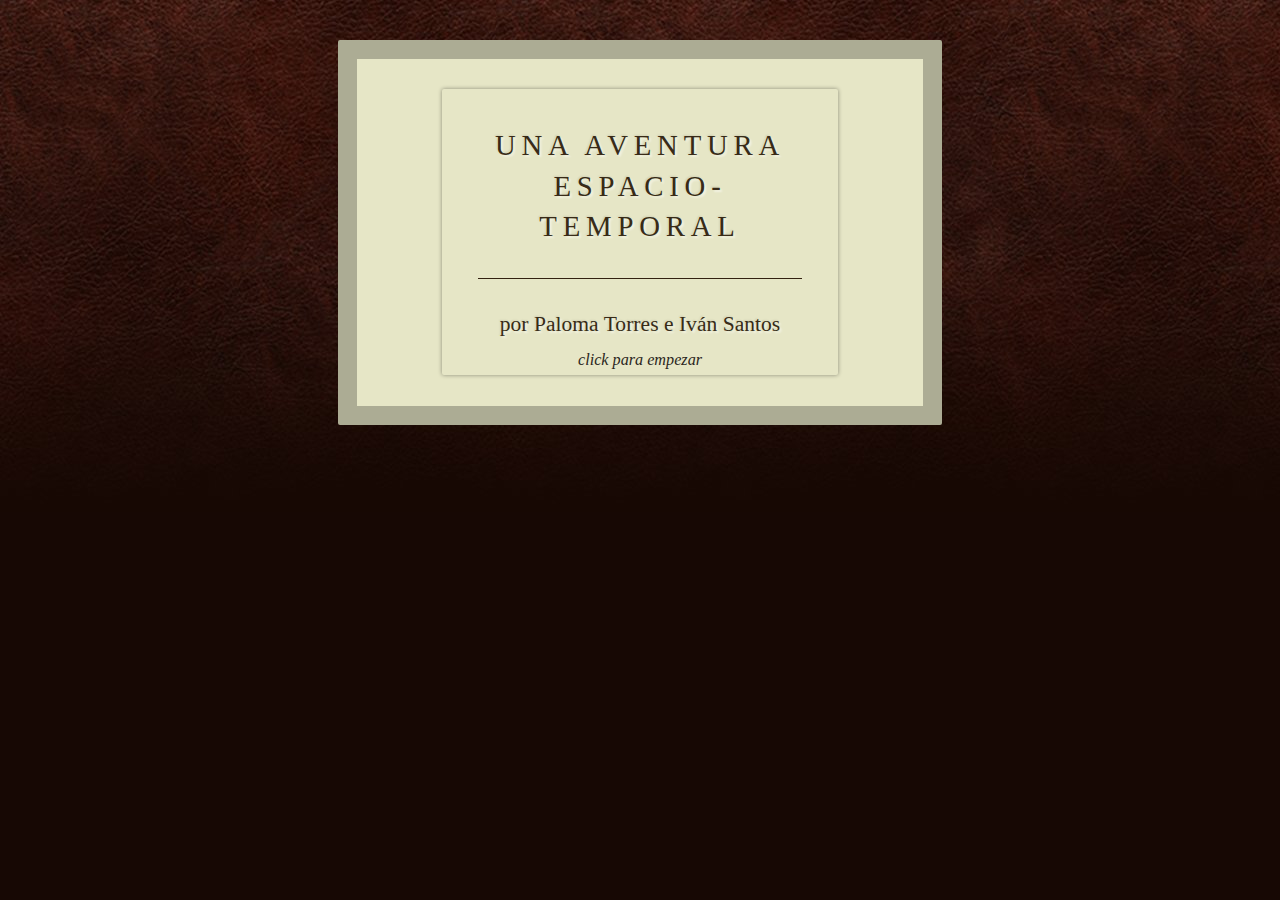
==== commit ac531345: "commit" ====
--- a/games/tutorial.en.html
+++ b/games/tutorial.en.html
@@ -3,7 +3,7 @@
   <head>
     <meta charset="utf-8">
     <!-- Game Title: edit this -->
-    <title>NOSEQUE</title>
+    <title>Una Aventura Espacio-Temporal</title>
     <!-- End of Game Title -->
 
     <!-- Remove this if you don't use the Tangerine font in your
@@ -34,7 +34,7 @@
     <div id="toolbar">
       <!-- Set this to be a small version of the title, for the
            toolbar on mobile devices. -->
-      <h1>NOSEQUE</h1>
+      <h1>Una Aventura Espacio-Temporal</h1>
       <div class="nav">
         <a href="#" class="button" id="menu-button">Menu</a>
       </div>
@@ -51,7 +51,7 @@
         <div id="info_panel" class="tools left">
 
           <!-- Game Background: edit this -->
-          <h1>NOSEQUE</h1>
+          <h1>Una Aventura Espacio-Temporal</h1>
           <p>
             En este juego eres un personaje que por alguna inhóspita razón ha violado todas las leyes de la fisica y puede
             tener la posibilidad de viajar en todo el espacio-tiempo.
@@ -83,7 +83,7 @@
           <div class="label">
 
             <!-- Game Title: edit this -->
-            <h1>NOSEQUE</h1>
+            <h1>Una Aventura Espacio-Temporal</h1>
             <h2>por Paloma Torres e Iván Santos</h2>
             <!-- End of Game Title -->
 
